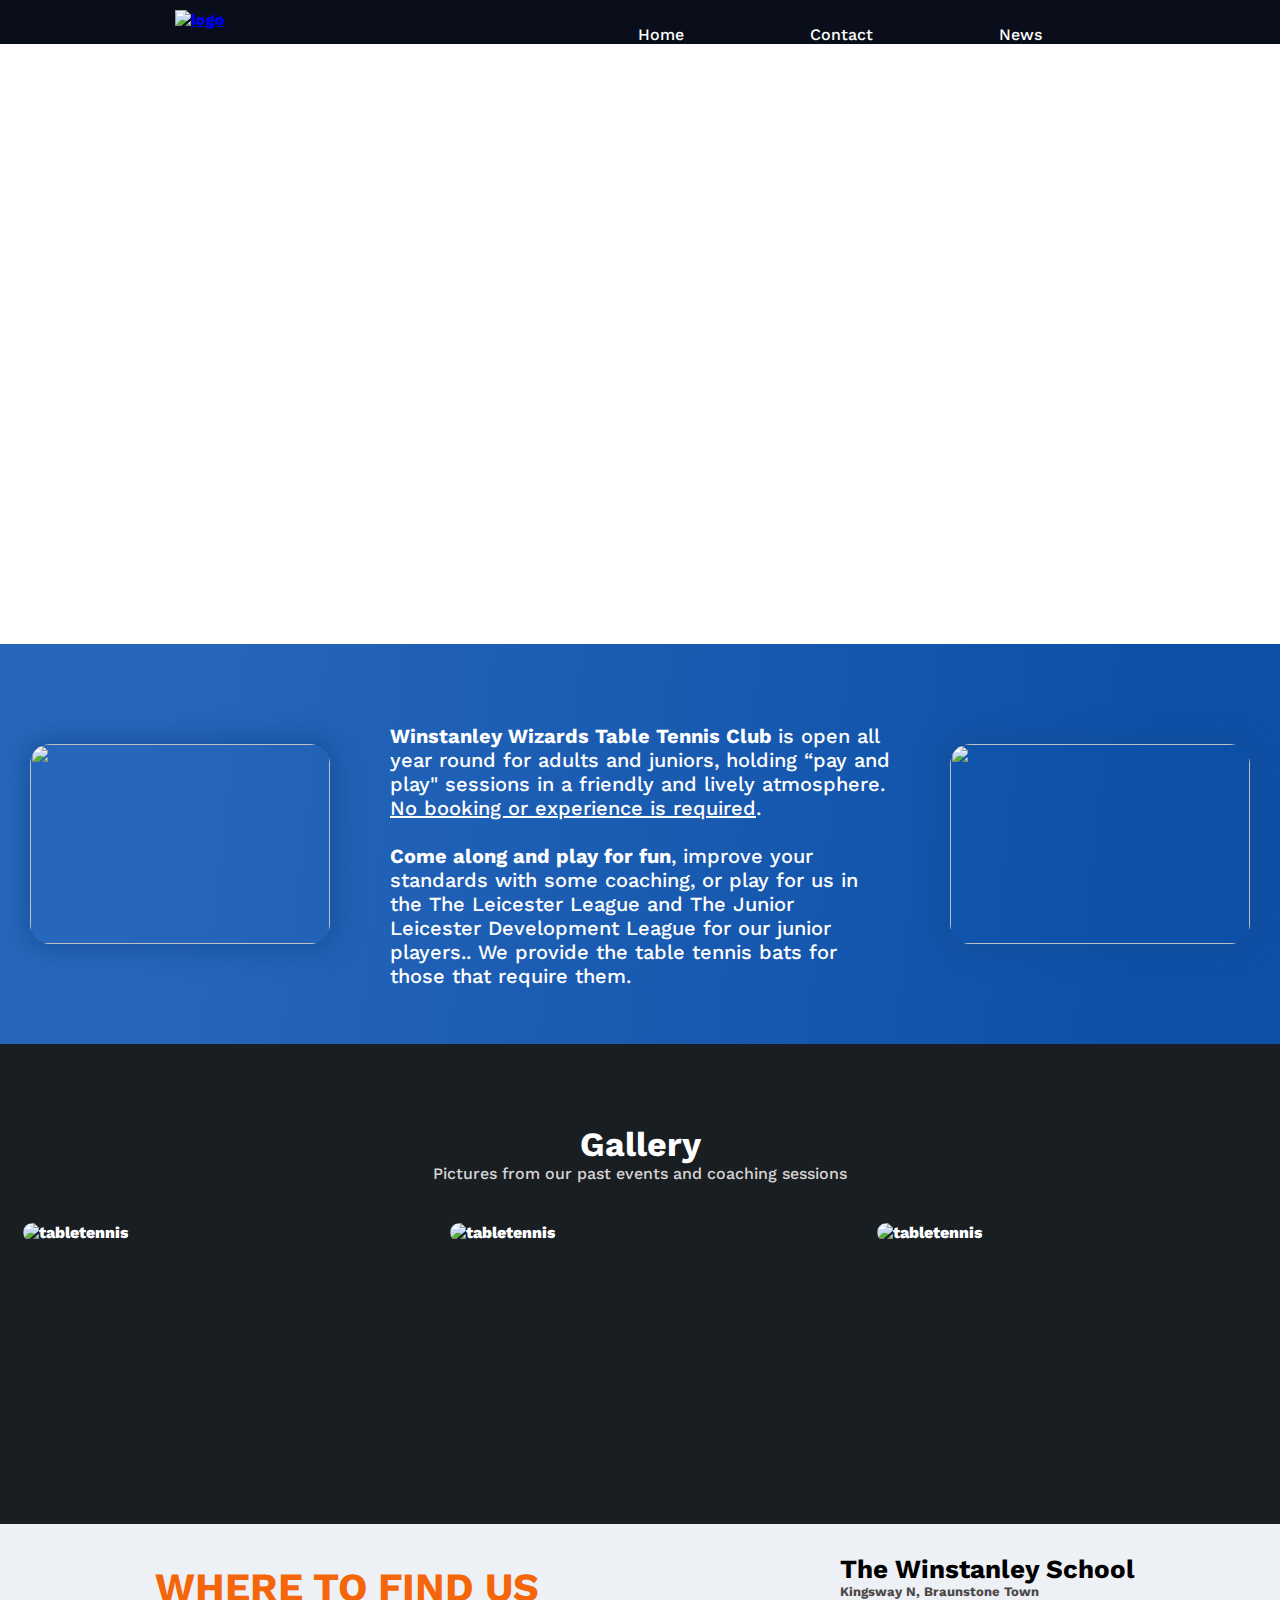
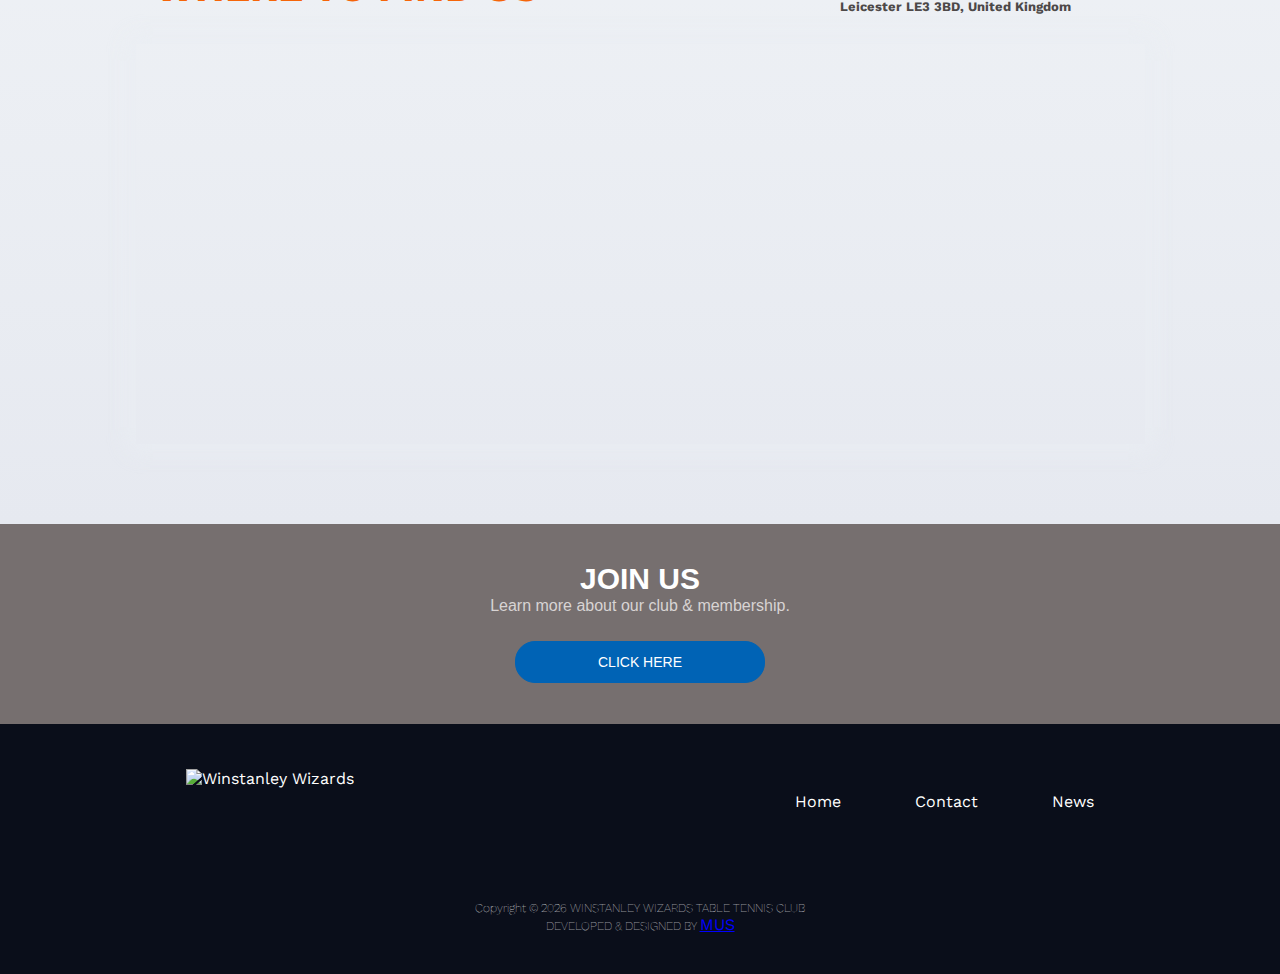
==== Index.html @ fb48f848 "Add files via upload" ====
<!DOCTYPE html>
<html lang="en">
  <head>
    <meta charset="UTF-8" />
    <meta http-equiv="X-UA-Compatible" content="IE=edge" />
    <meta name="viewport" content="width=device-width, initial-scale=1.0" />
    <link rel="stylesheet" href="normalize.css" />
    <link
      rel="shortcut icon"
      type="image/png"
      href="https://i.postimg.cc/gJK6QyyS/Group-4.png"
    />

    <title>Winstanley Wizards</title>
    <style>
      @import url("https://fonts.googleapis.com/css?family=Work+Sans:400,600");
      * {
        padding: 0%;
        margin: 0%;
        user-select: none;
        scroll-behavior: smooth;
      }
      body {
        margin: 0;
        font-family: "Work Sans", sans-serif;
        font-weight: 800;
        overflow-x: hidden;
      }

      #myBtn {
        display: none; /* Hidden by default */
        position: fixed; /* Fixed/sticky position */
        bottom: 20px; /* Place the button at the bottom of the page */
        right: 20px; /* Place the button 30px from the right */
        z-index: 99; /* Make sure it does not overlap */
        border: none; /* Remove borders */
        outline: none; /* Remove outline */
        background-color: red; /* Set a background color */
        cursor: pointer; /* Add a mouse pointer on hover */
        padding: 2px 5px; /* Some padding */
        height: 40px;
        border-radius: 100%; /* Rounded corners */
        box-shadow: -1px 5px 24px -10px rgba(0, 0, 0, 0.75);
        -webkit-box-shadow: -1px 5px 24px -10px rgba(0, 0, 0, 0.75);
        -moz-box-shadow: -1px 5px 24px -10px rgba(0, 0, 0, 0.75);
        transition: all 300ms ease-in-out;
      }
      #myBtn:hover {
        height: 50px;
        background-color: #555; /* Add a dark-grey background on hover */
        padding: 7px 10px; /* Some padding */
      }
      header {
        background-color: #0a0e1a;
        width: 100%;
      }
      .container {
        display: flex;
        justify-content: space-around;
      }
      .logo {
        padding: 10px 0px;
      }
      nav ul {
        margin: 0;
        padding: 0;
        list-style: none;
      }
      nav li {
        display: inline-block;
        position: relative;
        transition: 500ms ease;
        margin: 0px 23px;
        margin-top: 25px;
      }
      nav a {
        color: white;
        text-decoration: none;
        font-size: 16px;
        font-weight: 500;
        transition: all 700ms ease-in-out;
        padding: 16px 20px;
      }
      /* .navhome {
        padding: 16px 20px;
        border-radius: 12px;
        background-color: #333;
        cursor: pointer;
      }
      nav li:nth-child(1):hover {
        background-color: none;
      } */
      nav a:hover {
        border-radius: 12px;
        color: dodgerblue;
        background-color: #333;
      }
      .hero {
        display: flex;
        position: relative;
        background-image: url("https://images.unsplash.com/photo-1534158914592-062992fbe900?ixlib=rb-1.2.1&ixid=MnwxMjA3fDB8MHxwaG90by1wYWdlfHx8fGVufDB8fHx8&auto=format&fit=crop&w=1199&q=80");
        background-size: cover;
        height: 600px;
        width: 100%;
      }
      .hero > div {
        position: absolute;
        top: 50%;
        left: 50%;
        transform: translate(-50%, -50%);
        width: 100%;
      }
      .welcome {
        color: white;
        font-family: sans-serif;
        text-align: center;
      }
      .welcome--l1 {
        font-size: 36px;
        font-weight: 300;
      }
      .welcome--l2 {
        margin-bottom: -22px;
        font-weight: 780;
        font-size: 72px;
      }
      .welcome--l3 {
        font-size: 83px;
        font-weight: 500;
      }
      .about {
        display: flex;
        position: relative;
        justify-content: space-around;
        background-image: linear-gradient(
          96.5deg,
          rgba(39, 103, 187, 1) 10.4%,
          rgb(12, 80, 168) 87.7%
        );
        color: white;
        text-align: left;
        height: 350px;
        width: 100%;
      }
      .abtimg {
        height: 200px;
        width: 330px;
        border-radius: 20px;
        margin: 80px 0px;
        object-fit: cover;

        box-shadow: 0px 0px 22px 9px rgba(20, 77, 151, 0.63);
        -webkit-box-shadow: 0px 0px 22px 9px rgba(20, 77, 151, 0.63);
        -moz-box-shadow: 0px 0px 22px 9px rgba(20, 77, 151, 0.63);
      }

      .atext {
        width: 700px;
        font-size: 20px;
        font-weight: 500;
        text-align: left;
        margin: 80px 0px;
      }
      .gallery {
        width: 100%;
        height: 340px;
        background-color: #191e23;
        color: white;
        padding: 80px 0px;
      }
      .imgh {
        text-align: center;
        font-size: 34px;
      }
      .imgp {
        text-align: center;
        font-weight: 500;
        color: #d8d4d4;
      }
      .images {
        display: flex;
        position: relative;
        justify-content: space-around;
      }
      .image-box {
        width: 380px;
        height: 290px;
        overflow: hidden;
        display: inline-block;
        box-sizing: border-box;
        margin: 0px 10px;
      }
      .img {
        width: 100%;
        cursor: pointer;
        border-radius: 20px;
        transition: 550ms ease;
        margin-top: 40px;
        object-fit: cover;
      }
      .img:hover {
        transform: scale(1.1);
      }
      .map-box {
        width: 100%;
        height: 600px;
        background-image: linear-gradient(to top, #e6e9f0 0%, #eef1f5 100%);
      }
      .map-box {
        position: relative;
      }
      .map-title {
        display: flex;
        justify-content: space-around;
      }
      .m-title {
        font-size: 20px;
        padding: 40px;
        color: #f56509;
      }
      .m-des {
        padding: 30px;
        color: rgb(0, 0, 0);
        font-size: small;
        font-weight: 700;
      }
      iframe {
        width: 1009px;
        height: 400px;
        position: absolute;
        top: 50%;
        left: 50%;
        transform: translate(-50%, -45%);

        box-shadow: 0px 0px 22px 8px rgba(234, 237, 243, 0.75);
        -webkit-box-shadow: 0px 0px 22px 8px rgba(234, 237, 243, 0.75);
        -moz-box-shadow: 0px 0px 22px 8px rgba(234, 237, 243, 0.75);
      }
      section.click-to-action {
        background-image: url("https://images.unsplash.com/photo-1534158914592-062992fbe900?ixlib=rb-1.2.1&ixid=MnwxMjA3fDB8MHxwaG90by1wYWdlfHx8fGVufDB8fHx8&auto=format&fit=crop&w=1199&q=80");
        background-color: #766f6f;
        background-size: 100% 100%;
        background-blend-mode: multiply;
        background-attachment: fixed;
        height: 200px;
        width: 100%;
      }
      .ac-box {
        color: rgb(255, 255, 255);
        opacity: 100%;
        padding: 38px 0px;
        text-align: center;
      }
      .ac-des > h1 {
        font-size: 30px;
        font-family: sans-serif;
        text-align: center;
      }
      p.ac-text {
        font-size: 16px;
        font-weight: 400;
        margin-top: 1px;
        font-family: sans-serif;
        text-align: center;
        color: #d8d4d4;
      }
      .ac-button > button {
        height: 42px;
        width: 250px;
        border-radius: 20px;

        background-color: #0063b5;
        color: white;
        border: 1px solid #0063b5;

        font-size: 14px;
        font-weight: 500;
        font-family: sans-serif;

        margin-top: 26px;

        transition: all 0.2s;
        cursor: pointer;
      }
      .ac-button > button:hover {
        height: 44px;
        width: 270px;
        background-color: #f56509;
        border: 1px solid #f56509;
      }
      footer {
        background-color: #0a0e1a;
        height: 250px;
        width: 100%;
      }
      .foot-container {
        display: flex;
        justify-content: space-around;
        padding-top: 45px;
      }
      footer ul {
        margin: 0;
        padding: 0;
        list-style: none;
      }
      footer li {
        display: inline-block;
        margin-left: 70px;
        padding-top: 23px;
        position: relative;
      }
      footer a {
        color: white;
        text-decoration: none;
        font-size: 16px;
        font-weight: 400;
      }
      footer a:hover {
        color: dodgerblue;
        transition: 1s all ease-in-out;
      }
      .f-last {
        text-align: center;
        color: white;
        margin-top: 80px;
        padding: 10px 10px;
        font-weight: 100;
        font-size: 12px;
      }
      @media only screen and (max-width: 1415px) {
        .logo {
          padding: 10px 70px;
        }
        nav ul {
          margin: 0;
          padding: 0px 70px;
          list-style: none;
          display: flex;
        }
        nav li {
          padding: 0px 20px;
        }

        .about {
          height: 400px;
        }
        .abtimg {
          margin: 100px 0px;
          height: 200px;
          width: 300px;
        }
        .atext {
          width: 500px;
        }
        .gallery {
          height: 320px;
        }
        .img {
          width: 380px;
          height: 220px;
          padding: 0px 0px;
          margin-top: 40px;
          margin-bottom: 40px;
          cursor: pointer;
        }
        .images > img:hover {
          height: 280px;
          width: 450px;
        }
      }
      @media only screen and (max-width: 1220px) {
        .atext {
          font-size: 20px;
          font-weight: 500;
        }
        .img {
          width: 380px;
          height: 220px;
          padding: 0px 0px;
          margin-top: 40px;
          margin-bottom: 40px;
          cursor: pointer;
        }
      }
      @media only screen and (max-width: 1190px) {
        .welcome--l1 {
          font-size: 30px;
        }
        .welcome--l2 {
          font-size: 60px;
        }
        .welcome--l3 {
          font-size: 69px;
        }

        .about {
          height: 860px;
          flex-direction: column;
          padding: 56px 0px;
        }
        .atext {
          margin: auto;
          width: 700px;
        }
        .abtimg {
          margin: auto;
          width: 400px;
          height: 230px;
        }
        .gallery {
          height: 610px;
        }
        .images {
          display: flex;
          flex-wrap: wrap;
          flex-direction: row;
          position: relative;
          justify-content: space-around;
        }
        .imgh {
          text-align: center;
        }
        .imgp {
          text-align: center;
          padding-bottom: 20px;
        }
        .img {
          margin-top: 20px;
          margin-bottom: 20px;
          cursor: pointer;
        }
        iframe {
          width: 800px;
        }
      }
      @media only screen and (max-width: 968px) {
        .container {
          display: flex;
          flex-wrap: wrap;
        }
        nav li {
          margin-left: 20px;
          margin-right: 20px;
        }
        footer {
          height: 230px;
        }
        .foot-container {
          display: flex;
          flex-wrap: wrap;
        }
        footer li {
          padding: 10px 0px;
          font-weight: 100;
          margin-left: 20px;
          margin-right: 20px;
        }
        .f-last {
          margin: 10px;
          font-size: 10px;
          padding-top: 60px;
        }
      }
      @media only screen and (max-width: 934px) {
        .container {
          height: 150px;
        }
        .logo {
          padding-bottom: 0px;
          padding-top: 15px;
        }
        nav ul {
          margin-top: -20px;
        }
      }
      @media only screen and (max-width: 904px) {
        .atext {
          font-size: 18px;
        }
        .imgp {
          padding-bottom: 20px;
        }
        .img {
          margin-top: 20px;
          margin-bottom: 20px;
          cursor: pointer;
        }
        iframe {
          width: 700px;
          height: 300px;
        }
        .map-box {
          width: 100%;
          height: 500px;
          background-color: white;
        }
      }
      @media only screen and (max-width: 859px) {
        .about {
          height: 940px;
        }
        .atext {
          width: 370px;
          font-size: 20px;
          font-weight: 100;
        }
        .gallery {
          height: 610px;
        }
        .imgp {
          font-size: 17px;
          padding-top: 5px;
        }
        .img {
          margin-top: 20px;
          margin-bottom: 20px;
          cursor: pointer;
        }
        iframe {
          width: 670px;
          height: 300px;
        }
      }
      @media only screen and (max-width: 799px) {
        .gallery {
          height: 905px;
        }
      }
      @media only screen and (max-width: 778px) {
        .welcome--l1 {
          font-size: 24px;
        }
        .welcome--l2 {
          font-size: 48px;
        }
        .welcome--l3 {
          font-size: 56px;
          margin-top: 9px;
        }
      }
      @media only screen and (max-width: 695px) {
        nav a {
          font-weight: 500;
        }
        .hero {
          height: 540px;
        }
        .atext {
          font-size: 20px;
        }
        iframe {
          width: 500px;
          height: 200px;
        }
        .map-box {
          width: 100%;
          height: 400px;
          background-color: white;
        }
        .m-title {
          font-size: 15px;
        }
        .m-des {
          font-size: 12px;
        }
        .foot-container {
          padding-top: 30px;
          display: flex;
          flex-wrap: wrap;
        }
        footer ul {
          padding: 0 80px;
        }
        .f-logo {
          padding: 0px 50px;
        }
        .f-last {
          margin: 1px;
          font-size: 10px;
          padding: 0px 10px;
          padding-top: 45px;
        }
      }
      @media only screen and (max-width: 651px) {
        nav ul {
          padding: 0px 0px;
        }
      }
      @media only screen and (max-width: 640px) {
        .welcome--l1 {
          font-size: 20px;
        }
        .welcome--l2 {
          font-size: 42px;
        }
        .welcome--l3 {
          margin-top: 6px;
          font-size: 49px;
        }
      }
      @media only screen and (max-width: 619px) {
        nav a {
          font-weight: 500;
        }
        .f-last {
          margin: 1px;
          font-size: 10px;
          padding: 0px 10px;
          padding-top: 45px;
        }
      }
      @media only screen and (max-width: 572px) {
        .hero {
          width: 100%;
          height: 480px;
        }
        .atext {
          width: 370px;
          font-size: 20px;
          font-weight: 100;
        }
        /* .gallery {
          height: 874px;
        } */
        .img {
          margin-top: 20px;
          margin-bottom: 20px;
          cursor: pointer;
        }
        .imgp {
          font-size: 15px;
          padding-top: 5px;
        }
        iframe {
          margin-top: 20px;
          width: 450px;
          height: 220px;
        }
        .map-box {
          height: 450px;
        }
      }
      @media only screen and (max-width: 550px) {
        .welcome--l1 {
          font-size: 19px;
        }
        .welcome--l2 {
          font-size: 38px;
        }
        .welcome--l3 {
          margin-top: 13px;
          font-size: 44px;
        }
      }
      @media only screen and (max-width: 515px) {
        nav ul {
          padding: 0 0;
          margin-top: 5px;
        }
        nav li {
          margin: 0px 7.5px;
        }
        .map-title {
          display: flex;
          flex-wrap: wrap;
        }
        .m-title {
          font-size: 20px;
          margin-top: 40px;
          padding: 0px 0%;
        }
        .m-des {
          padding: 0px 50px;
          margin-bottom: 40px;
          margin-left: -70px;
        }
        .map-box {
          height: 430px;
        }
        iframe {
          margin-top: 40px;
        }
      }
      @media only screen and (max-width: 489px) {
        footer ul {
          padding: 0px 30px;
        }
      }
      @media only screen and (max-width: 485px) {
        .welcome--l1 {
          font-size: 16px;
          transform: scale(1, 1.5);
        }
        .welcome--l2 {
          margin-top: 15px;
          font-size: 36px;
          transform: scale(1, 1.75);
        }
        .welcome--l3 {
          margin-top: 20px;
          font-size: 42px;
          transform: scale(1, 1.2);
        }
      }
      @media only screen and (max-width: 483px) {
        .hero {
          height: 440px;
        }
        .atext {
          width: 400px;
          font-size: 20px;
          font-weight: 100;
        }
        .gallery {
          height: 889px;
        }
        .imgp {
          padding-top: 5px;
          font-size: 15px;
          font-weight: 100;
          padding: 5px 10px;
        }

        .img {
          padding-top: 10px;
          padding: 0px 0px;
          cursor: pointer;
        }
        iframe {
          margin-top: 50px;
          width: 360px;
          height: 230px;
        }
        .map-box {
          height: 415px;
        }
        .map-title {
          display: flex;
          flex-wrap: wrap;
          height: 129px;
        }
        .m-title {
          font-size: 20px;
          margin-top: 50px;
          margin-bottom: -15px;
          padding: 0px;
        }
        .m-des {
          padding-bottom: 20px;
          margin-bottom: -40px;
          margin-left: -70px;
          text-align: left;
        }
      }
      @media only screen and (max-width: 440px) {
        .welcome--l1 {
          font-size: 17px;
          transform: scale(1, 1.5);
          font-weight: 500;
        }
        .welcome--l2 {
          margin-top: 20px;
          font-size: 34px;
          transform: scale(1, 2.3);
        }
        .welcome--l3 {
          margin-top: 38px;
          font-size: 39px;
          transform: scale(1, 1.8);
        }
      }

      @media only screen and (max-width: 447px) {
        .abtimg {
          width: 360px;
          height: 230px;
        }
        .atext {
          width: 360px;
        }
      }
      @media only screen and (max-width: 430px) {
        nav li {
          margin: 6px;
          padding: 10px;
          margin-top: 5px;
        }
      }

      @media only screen and (max-width: 425px) {
        .about {
          height: 940px;
        }
      }
      @media only screen and (max-width: 409px) {
        .gallery {
          height: 907px;
        }
      }
      @media only screen and (max-width: 398px) {
        nav a {
          font-weight: 500;
        }
        .hero {
          height: 430px;
        }
        .welcome--l1 {
          font-size: 15px;
          transform: scale(1, 1.5);
          font-weight: 500;
        }
        .welcome--l2 {
          margin-top: 16px;
          font-size: 30px;
          transform: scale(1, 2.3);
        }
        .welcome--l3 {
          margin-top: 36px;
          font-size: 35px;
          transform: scale(1, 1.8);
        }
        .atext {
          width: 330px;
        }
        .abtimg {
          height: 210px;
          width: 330px;
        }
        .gallery {
          height: 776px;
        }
        .image-box {
          height: 230px;
          width: 330px;
        }
        .img {
          height: 210px;
          width: 330px;
        }
        .imgp {
          font-size: 15px;
          font-weight: 100;
          padding: 5px 10px;
        }
        iframe {
          width: 330px;
          height: 210px;
        }
        .m-title {
          margin-left: 10px;
        }
        .m-des {
          width: 300px;
          margin-left: 12px;
        }
        footer ul {
          padding: 0px 20px;
        }
      }

      @media only screen and (max-width: 386px) {
        .welcome--l1 {
          font-size: 15px;
          transform: scale(1, 1.4);
          font-weight: 500;
        }
        .welcome--l2 {
          margin-top: 12px;
          font-size: 29px;
          transform: scale(1, 2);
        }
        .welcome--l3 {
          margin-top: 32px;
          font-size: 34px;
          transform: scale(1, 1.7);
        }
        /* .gallery {
          height: 818px;
        } */
      }

      @media only screen and (max-width: 369px) {
        nav li {
          margin: 0px 3px;
          padding: 0px 5px;
        }
        nav a {
          font-weight: 500;
        }
        .atext {
          font-size: 20px;
          width: 310px;
        }
        .abtimg {
          height: 200px;
          width: 300px;
        }
        div.gallery {
          height: 745px;
        }
        .imgp {
          font-size: 15px;
          font-weight: 100;
        }
        .image-box {
          width: 300px;
          height: 220px;
        }
        .img {
          width: 300px;
          height: 199px;
          margin-top: 20px;
          margin-bottom: 20px;
          cursor: pointer;
        }
        .map-box {
          height: 400px;
        }
        iframe {
          margin-top: 30px;
          width: 300px;
          height: 200px;
        }
        .f-last {
          padding-top: 55;
          padding-left: 5px;
          padding-right: 5px;
          margin: 0px;
          justify-content: space-around;
        }
      }
      @media only screen and (max-width: 341px) {
        .welcome--l1 {
          font-size: 12px;
          transform: scale(1, 1.8);
          font-weight: 500;
        }
        .welcome--l2 {
          margin-top: 17px;
          font-size: 26px;
          transform: scale(1, 2.2);
        }
        .welcome--l3 {
          margin-top: 35px;
          font-size: 30px;
          transform: scale(1, 2);
        }
      }
      @media only screen and (max-width: 355px) {
        img.welcome {
          height: 170px;
          width: 290px;
        }
        .hero {
          height: 430px;
        }
        .atext {
          width: 280px;
        }
        footer ul {
          padding: 0px 10px;
        }
        footer li {
          margin: 0px 14px;
        }
        .f-last {
          padding-top: 55px;
        }
      }
    </style>
  </head>

  <button onclick="topFunction()" id="myBtn" title="Go to top">
    <img
      src="https://i.postimg.cc/P5mCxGqz/4781853-arrow-arrows-direction-down-move-icon.png"
      alt="Top"
      height="32"
      width="32"
    />
  </button>

  <header>
    <div class="container">
      <a href="Index.html"
        ><img
          src="https://i.postimg.cc/jq6wrz2q/Group-3-2x.png"
          alt="logo"
          class="logo"
          height="50px"
          width="144px"
      /></a>
      <nav>
        <ul>
          <li>
            <a class="navhome" href="Index.html">Home</a>
          </li>
          <li><a href="Contact.html">Contact</a></li>
          <li><a href="News.html">News</a></li>
        </ul>
      </nav>
    </div>
  </header>

  <body>
    <section class="hero-box">
      <div class="hero">
        <div class="hero-description">
          <p class="welcome welcome--l1">WELCOME TO THE OFFICAL WEBSITE OF</p>
          <p class="welcome welcome--l2">WINSTANLEY WIZARDS</p>
          <p class="welcome welcome--l3">TABLE TENNIS CLUB</p>
        </div>
      </div>
    </section>

    <section class="about-box">
      <div class="about">
        <img
          class="abtimg abtimg--1"
          src="https://i.postimg.cc/0NdLYJ59/Screenshot-2022-05-27-230119.png"
        />
        <p class="atext">
          <strong> Winstanley Wizards Table Tennis Club </strong> is open all
          year round for adults and juniors, holding “pay and play" sessions in
          a friendly and lively atmosphere.
          <u>No booking or experience is required</u>. <br />
          <br />
          <b>Come along and play for fun</b>, improve your standards with some
          coaching, or play for us in the The Leicester League and The Junior
          Leicester Development League for our junior players.. We provide the
          table tennis bats for those that require them.
        </p>
        <img
          class="abtimg abtimg--2"
          src="https://i.postimg.cc/gk1FmWBb/Screenshot-2022-05-27-230148.png"
        />
      </div>
    </section>

    <div class="gallery">
      <h1 class="imgh">Gallery</h1>
      <p class="imgp">Pictures from our past events and coaching sessions</p>

      <div class="images">
        <div class="image-box">
          <img
            src="https://i.postimg.cc/L5njjLcc/website-photo-1.jpg"
            alt="tabletennis"
            class="img"
            height="240px"
            width="380px"
          />
        </div>

        <div class="image-box">
          <img
            src="https://i.postimg.cc/mkNDSCDM/120746268-1351165191890913-8773420167322361816-n.jpg"
            alt="tabletennis"
            class="img"
            height="240px"
            width="380px"
          />
        </div>

        <div class="image-box">
          <img
            src="https://i.postimg.cc/3J9dqjXf/image-1.jpg"
            alt="tabletennis"
            class="img"
            height="240px"
            width="380px"
          />
        </div>
      </div>
    </div>

    <section class="map-box">
      <div class="map-title">
        <div class="m-title">
          <h1>WHERE TO FIND US</h1>
        </div>

        <div class="m-des">
          <h1 style="color: black">The Winstanley School</h1>
          <p style="font-weight: 10px; color: #4c4848">
            Kingsway N, Braunstone Town <br />
            Leicester LE3 3BD, United Kingdom
          </p>
        </div>
      </div>

      <div class="location">
        <div class="gmap_canvas">
          <iframe
            id="gmap_canvas"
            src="https://maps.google.com/maps?q=The%20Winstanley%20School%20Kingsway%20N,%20Braunstone%20Town,%20Leicester%20LE3%203BD,%20United%20Kingdom&t=&z=13&ie=UTF8&iwloc=&output=embed"
            alt="Winstanley Wizards location: The Winstanley School Kingsway N, Braunstone Town, Leicester LE3 3BD, United Kingdom"
            frameborder="0"
            scrolling="no"
            marginheight="0"
            marginwidth="0"
          >
          </iframe>
        </div>
      </div>
    </section>

    <section class="click-to-action">
      <div class="ac-box">
        <div class="ac-des">
          <h1>JOIN US</h1>
          <p class="ac-text">Learn more about our club & membership.</p>
        </div>
        <div class="ac-button">
          <button>
            <a
              href="Contact.html"
              style="text-decoration: none; list-style: none; color: white"
              >CLICK HERE</a
            >
          </button>
        </div>
      </div>
    </section>
  </body>

  <footer>
    <div class="foot-container">
      <a href="Index.html"
        ><img
          src="https://i.postimg.cc/jq6wrz2q/Group-3-2x.png"
          alt="Winstanley Wizards"
          class="f-logo"
          height="50px"
          width="144px"
      /></a>
      <ul>
        <li><a href="Index.html">Home</a></li>
        <li><a href="Contact.html">Contact</a></li>
        <li><a href="News.html">News</a></li>
      </ul>
    </div>

    <p class="f-last">
      Copyright &copy;
      <script>
        document.write(new Date().getFullYear());
      </script>
      WINSTANLEY WIZARDS TABLE TENNIS CLUB
      <br />
      DEVELOPED & DESIGNED BY

      <a
        href="https://www.linkedin.com/in/umar-soomro-3aa47a199"
        style="color: blue; text-decoration: underline"
        target="_blank"
        >MUS</a
      >
    </p>
  </footer>

  <script>
    //Get the button:
    mybutton = document.getElementById("myBtn");

    // When the user scrolls down 20px from the top of the document, show the button
    window.onscroll = function () {
      scrollFunction();
    };

    function scrollFunction() {
      if (
        document.body.scrollTop > 20 ||
        document.documentElement.scrollTop > 20
      ) {
        mybutton.style.display = "block";
      } else {
        mybutton.style.display = "none";
      }
    }

    // When the user clicks on the button, scroll to the top of the document
    function topFunction() {
      document.body.scrollTop = 0; // For Safari
      document.documentElement.scrollTop = 0; // For Chrome, Firefox, IE and Opera
    }

    //clicked function for action button
    // function clicked() {
    //   document.getElementsById("b").style.backgroundColor = "rgb(245,101,9)";
    //   // document.getElementById("textarea").style.backgroundColor = "white"
    // }
  </script>
</html>
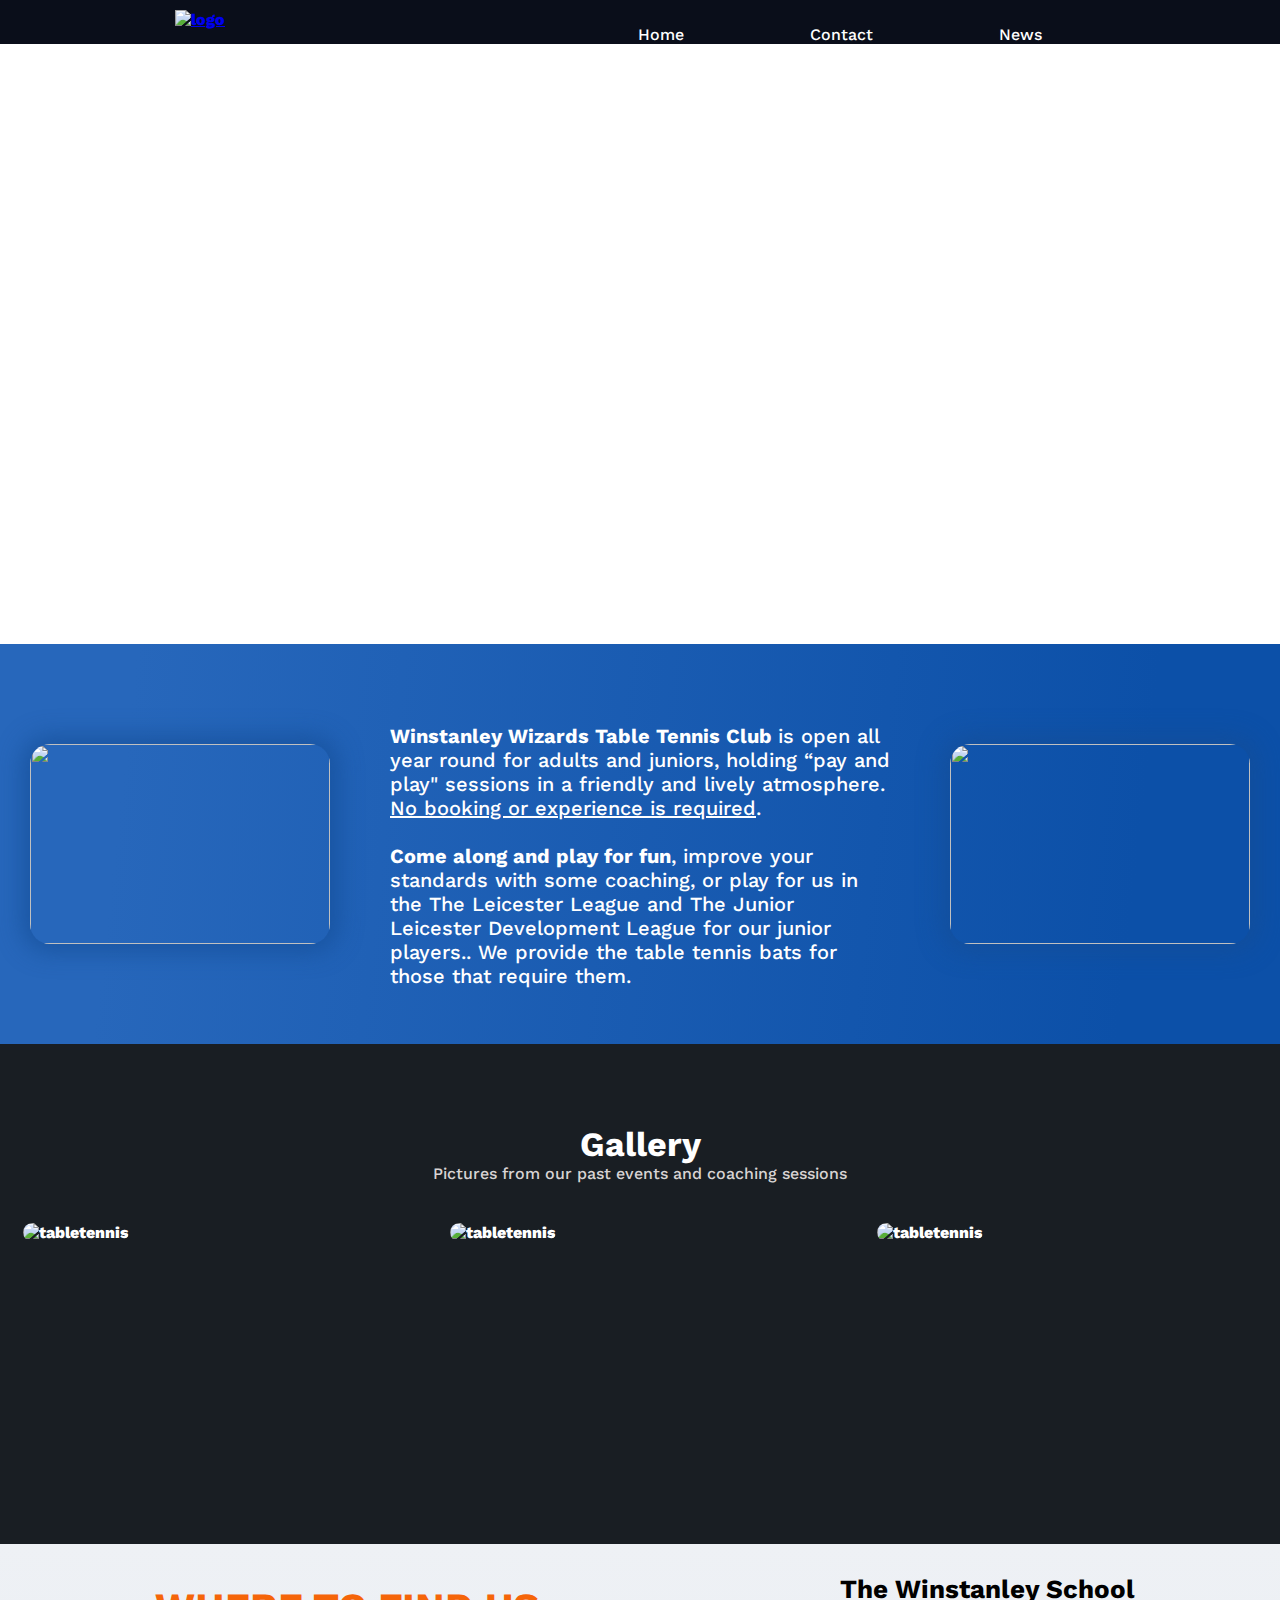
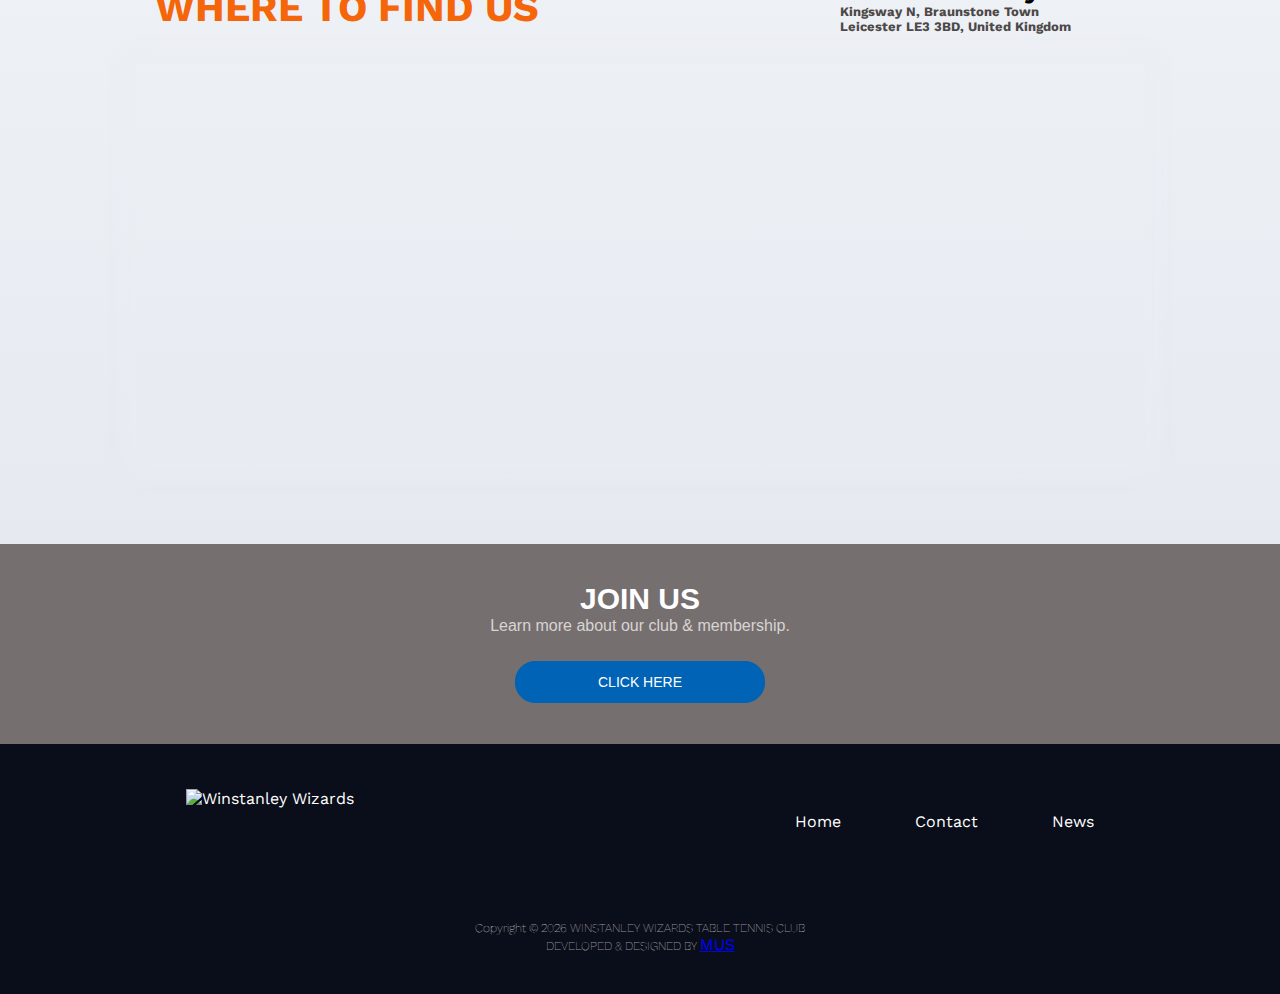
==== commit 25c666ba: "Add files via upload" ====
--- a/Index.html
+++ b/Index.html
@@ -353,11 +353,11 @@
           width: 500px;
         }
         .gallery {
-          height: 320px;
+          height: 340px;
         }
         .img {
           width: 380px;
-          height: 220px;
+          height: 240px;
           padding: 0px 0px;
           margin-top: 40px;
           margin-bottom: 40px;
@@ -375,7 +375,7 @@
         }
         .img {
           width: 380px;
-          height: 220px;
+          height: 240px;
           padding: 0px 0px;
           margin-top: 40px;
           margin-bottom: 40px;
@@ -408,7 +408,7 @@
           height: 230px;
         }
         .gallery {
-          height: 610px;
+          height: 630px;
         }
         .images {
           display: flex;
@@ -505,7 +505,7 @@
           font-weight: 100;
         }
         .gallery {
-          height: 610px;
+          height: 635px;
         }
         .imgp {
           font-size: 17px;
@@ -523,7 +523,7 @@
       }
       @media only screen and (max-width: 799px) {
         .gallery {
-          height: 905px;
+          height: 925px;
         }
       }
       @media only screen and (max-width: 778px) {
@@ -712,7 +712,7 @@
           font-weight: 100;
         }
         .gallery {
-          height: 889px;
+          height: 910px;
         }
         .imgp {
           padding-top: 5px;
@@ -794,7 +794,7 @@
       }
       @media only screen and (max-width: 409px) {
         .gallery {
-          height: 907px;
+          height: 927px;
         }
       }
       @media only screen and (max-width: 398px) {
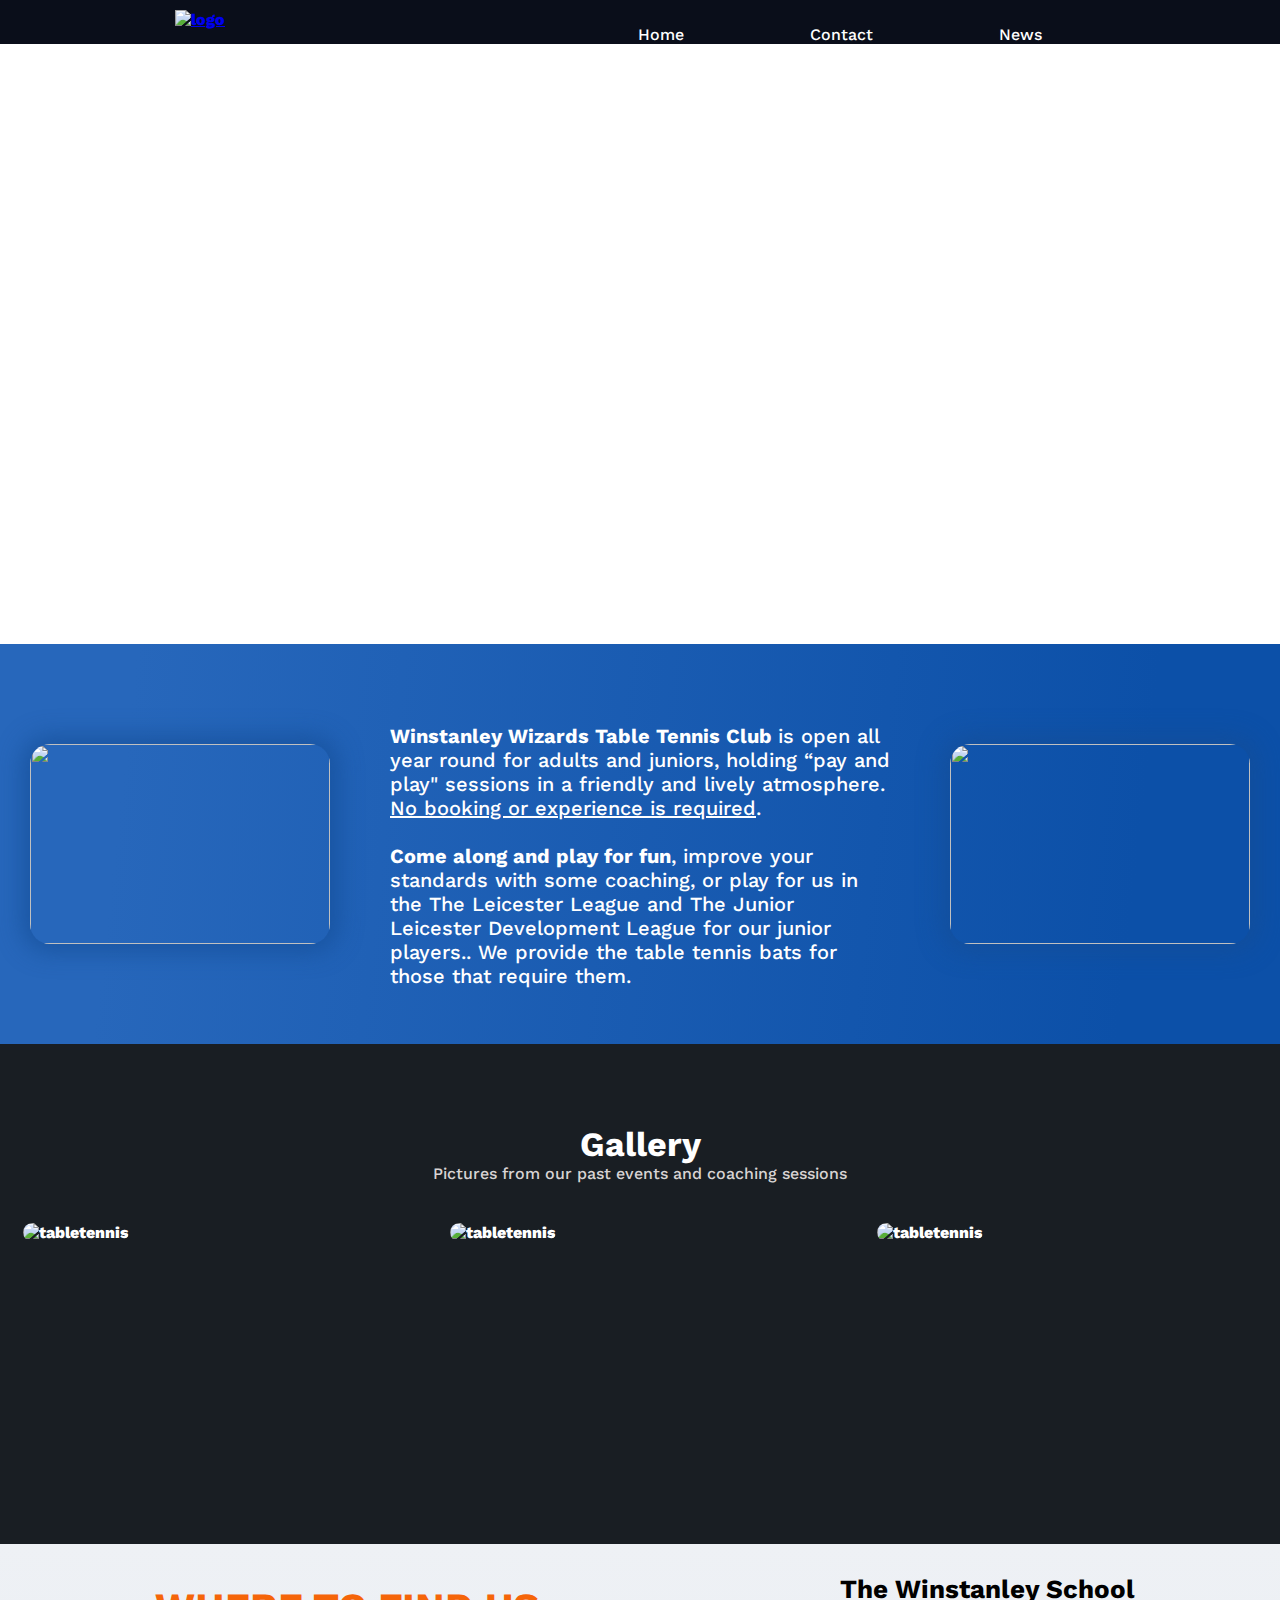
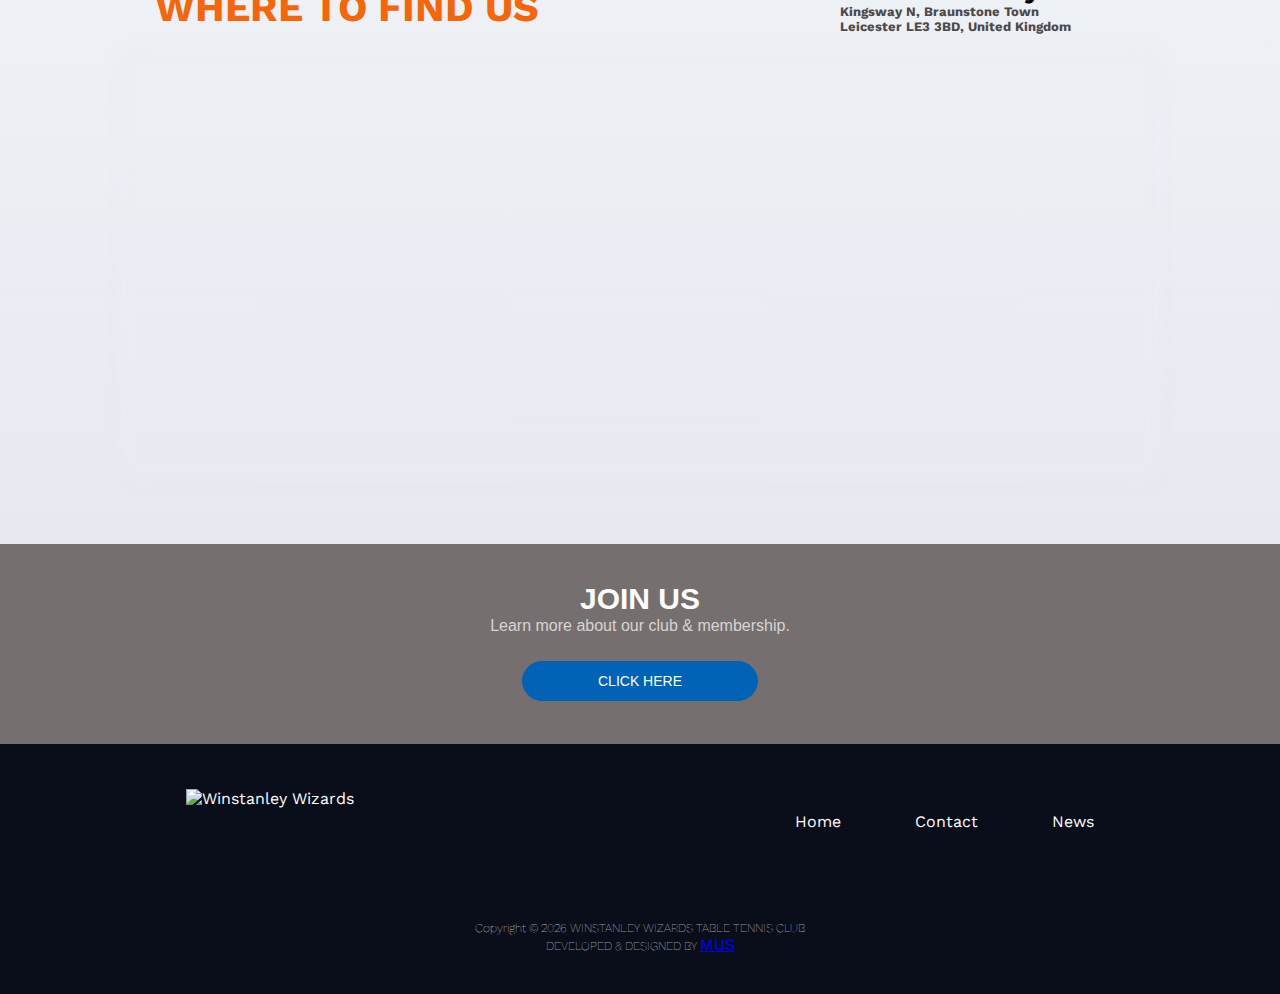
==== commit 90691427: "Add files via upload" ====
--- a/Index.html
+++ b/Index.html
@@ -72,6 +72,7 @@
         transition: 500ms ease;
         margin: 0px 23px;
         margin-top: 25px;
+        cursor: pointer;
       }
       nav a {
         color: white;
@@ -80,20 +81,13 @@
         font-weight: 500;
         transition: all 700ms ease-in-out;
         padding: 16px 20px;
-      }
-      /* .navhome {
-        padding: 16px 20px;
-        border-radius: 12px;
-        background-color: #333;
         cursor: pointer;
       }
-      nav li:nth-child(1):hover {
-        background-color: none;
-      } */
       nav a:hover {
         border-radius: 12px;
         color: dodgerblue;
         background-color: #333;
+        cursor: pointer;
       }
       .hero {
         display: flex;
@@ -200,6 +194,7 @@
       }
       .img:hover {
         transform: scale(1.1);
+        cursor: zoom-in;
       }
       .map-box {
         width: 100%;
@@ -239,7 +234,7 @@
       section.click-to-action {
         background-image: url("https://images.unsplash.com/photo-1534158914592-062992fbe900?ixlib=rb-1.2.1&ixid=MnwxMjA3fDB8MHxwaG90by1wYWdlfHx8fGVufDB8fHx8&auto=format&fit=crop&w=1199&q=80");
         background-color: #766f6f;
-        background-size: 100% 100%;
+        background-size: cover;
         background-blend-mode: multiply;
         background-attachment: fixed;
         height: 200px;
@@ -264,9 +259,11 @@
         text-align: center;
         color: #d8d4d4;
       }
+      .ac-l {
+        padding: 15px 75px;
+      }
       .ac-button > button {
-        height: 42px;
-        width: 250px;
+        padding: 11px 0px;
         border-radius: 20px;
 
         background-color: #0063b5;
@@ -279,12 +276,10 @@
 
         margin-top: 26px;
 
-        transition: all 0.2s;
+        transition: all 1s;
         cursor: pointer;
       }
       .ac-button > button:hover {
-        height: 44px;
-        width: 270px;
         background-color: #f56509;
         border: 1px solid #f56509;
       }
@@ -1111,8 +1106,9 @@
           <p class="ac-text">Learn more about our club & membership.</p>
         </div>
         <div class="ac-button">
-          <button>
+          <button href="Contact.html">
             <a
+              class="ac-l"
               href="Contact.html"
               style="text-decoration: none; list-style: none; color: white"
               >CLICK HERE</a
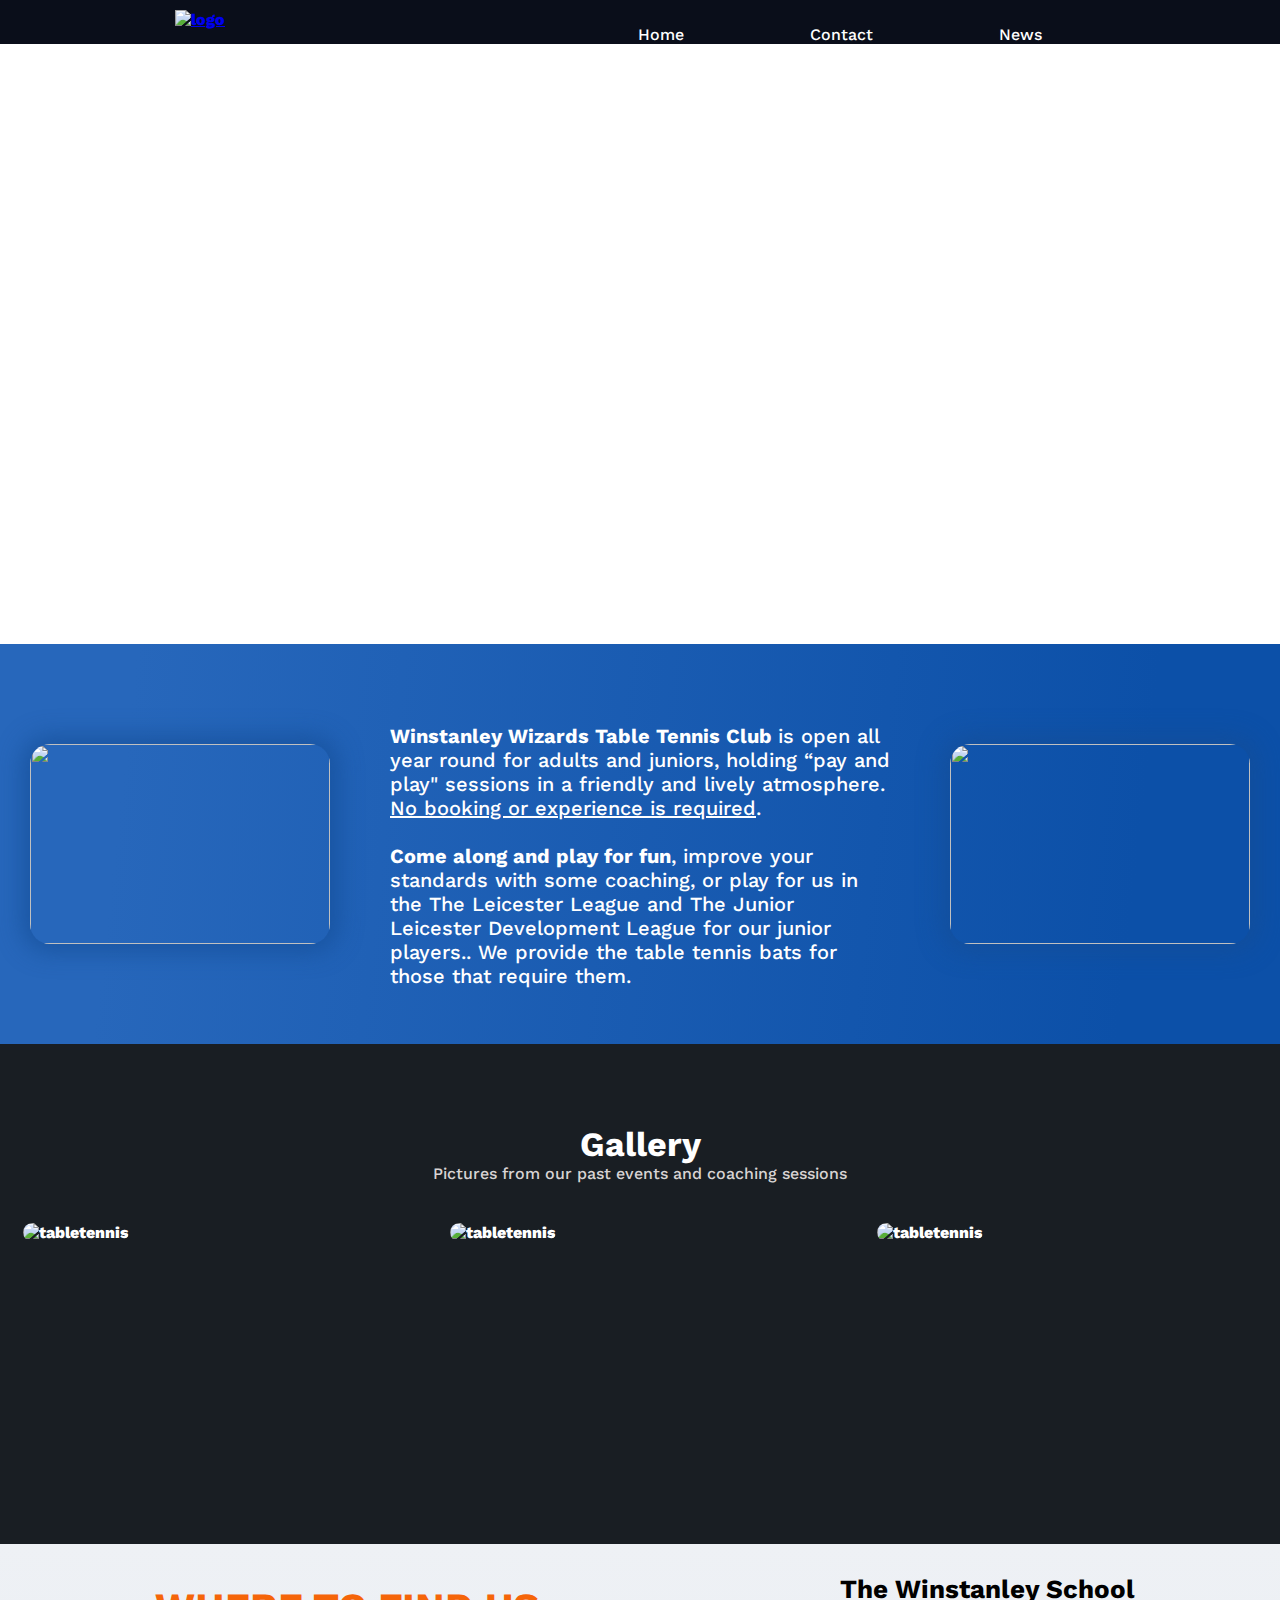
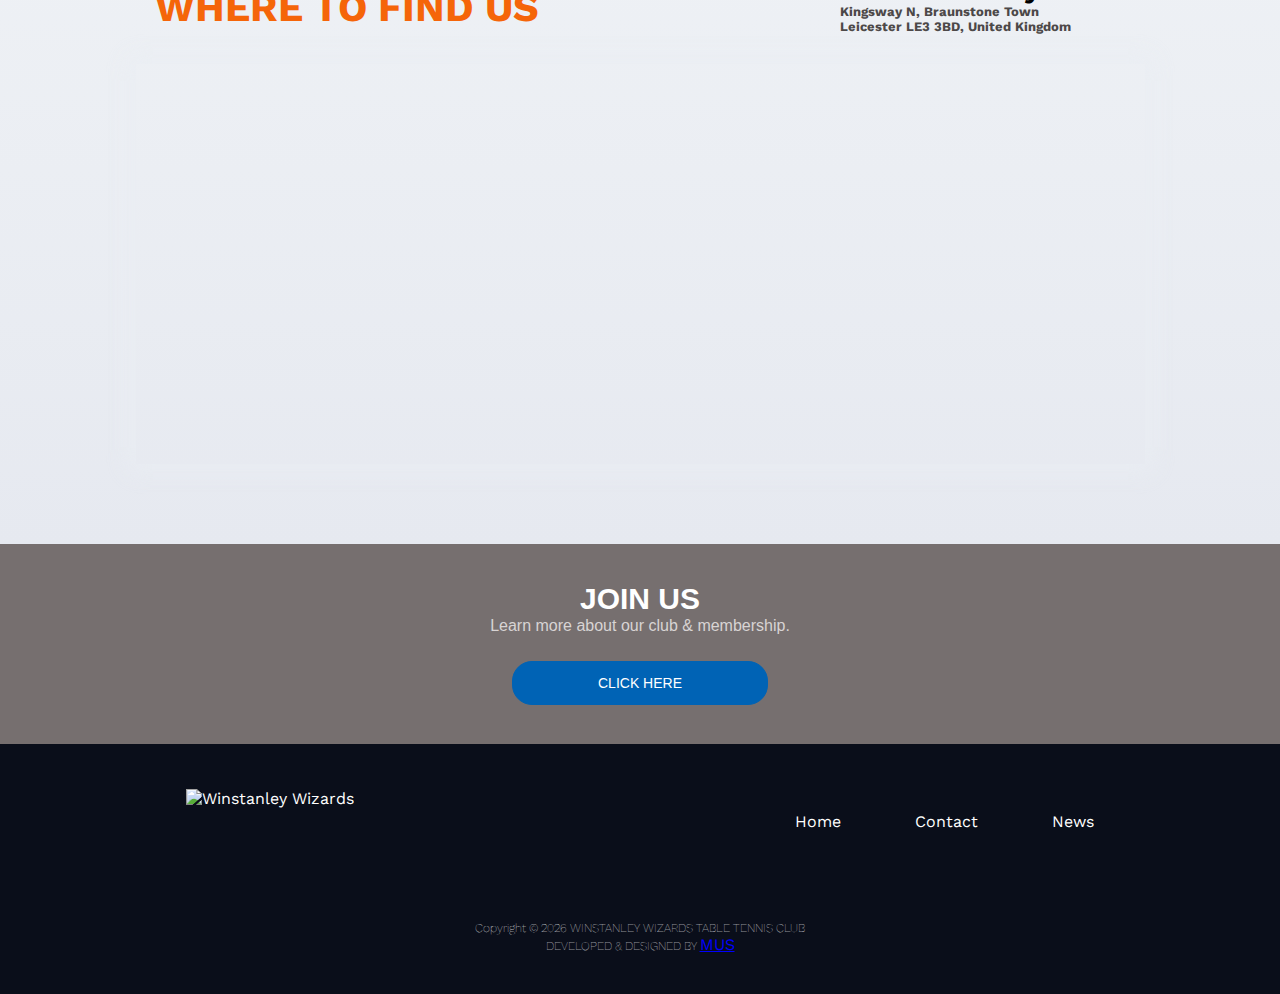
==== commit 51d06984: "Add files via upload" ====
--- a/Index.html
+++ b/Index.html
@@ -234,7 +234,7 @@
       section.click-to-action {
         background-image: url("https://images.unsplash.com/photo-1534158914592-062992fbe900?ixlib=rb-1.2.1&ixid=MnwxMjA3fDB8MHxwaG90by1wYWdlfHx8fGVufDB8fHx8&auto=format&fit=crop&w=1199&q=80");
         background-color: #766f6f;
-        background-size: cover;
+        background-size: 100% 100%;
         background-blend-mode: multiply;
         background-attachment: fixed;
         height: 200px;
@@ -260,10 +260,10 @@
         color: #d8d4d4;
       }
       .ac-l {
-        padding: 15px 75px;
+        padding: 15px 85px;
       }
       .ac-button > button {
-        padding: 11px 0px;
+        padding: 13px 0px;
         border-radius: 20px;
 
         background-color: #0063b5;
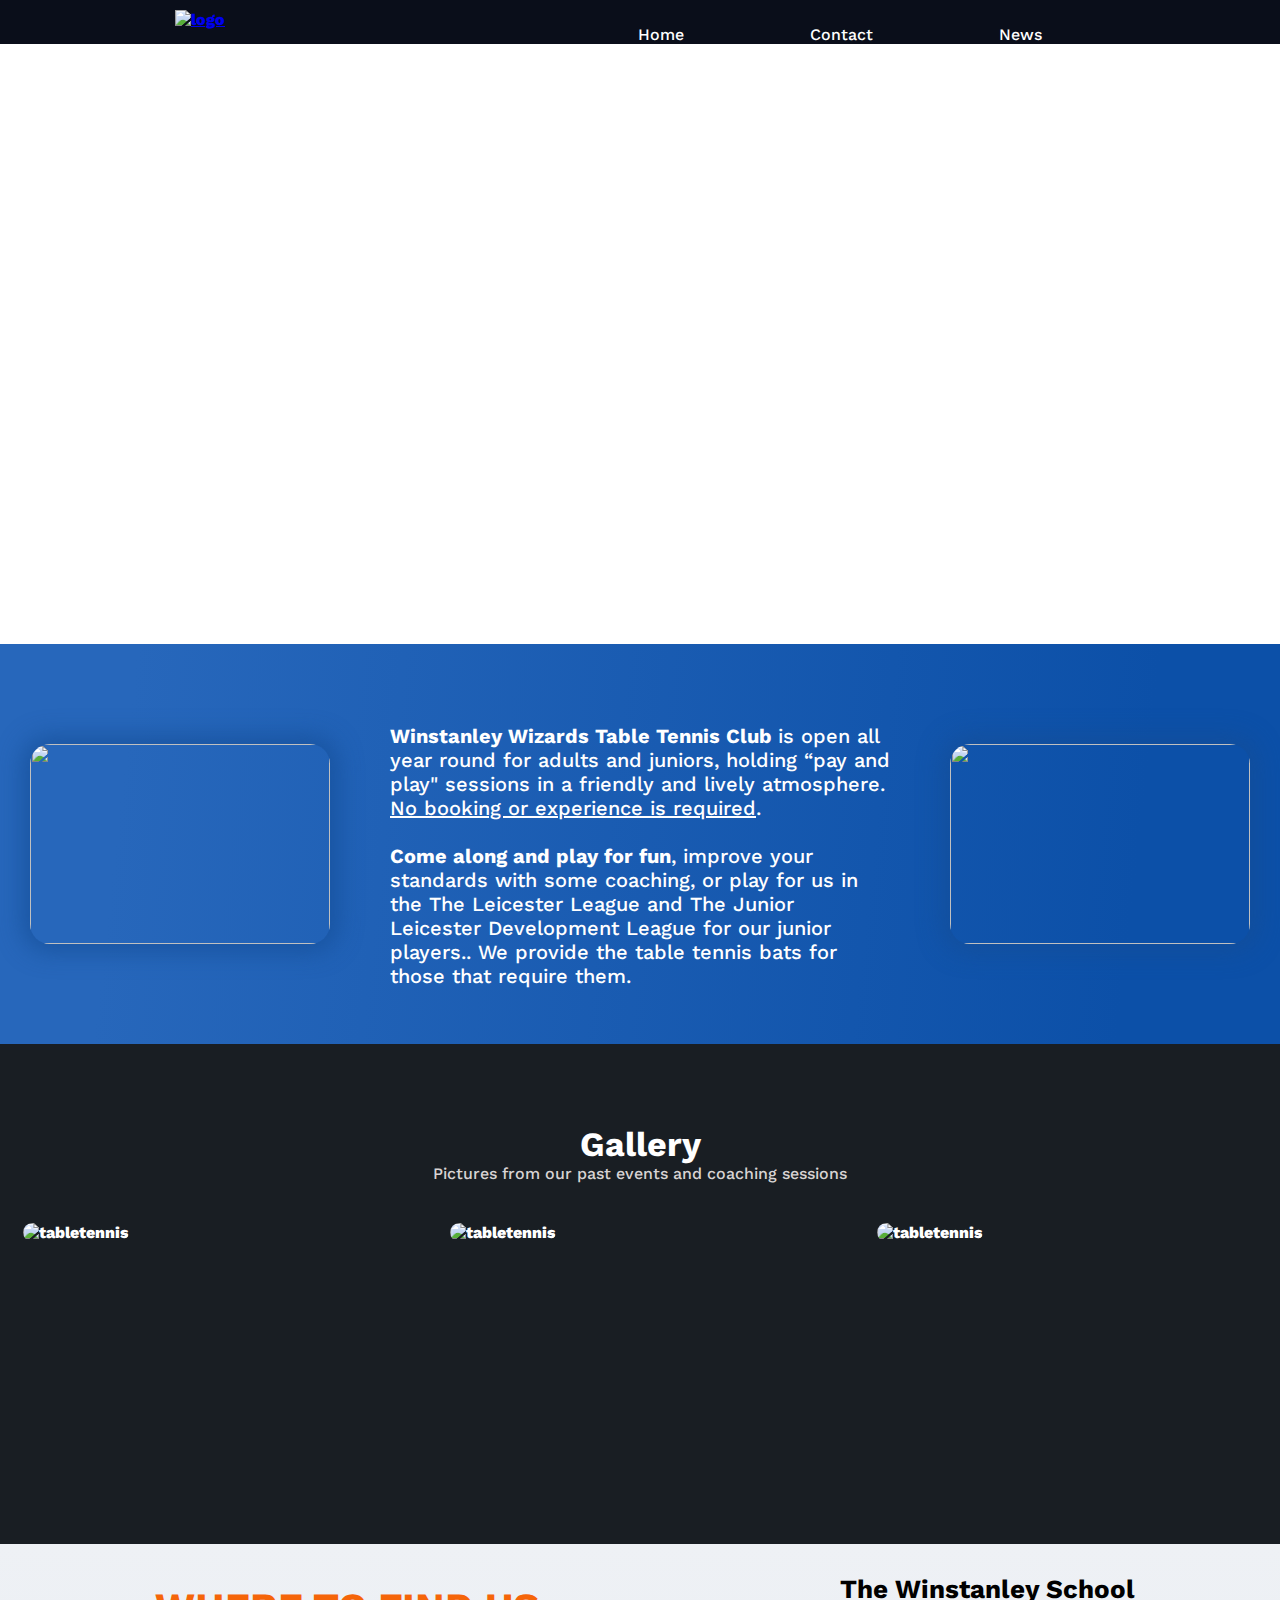
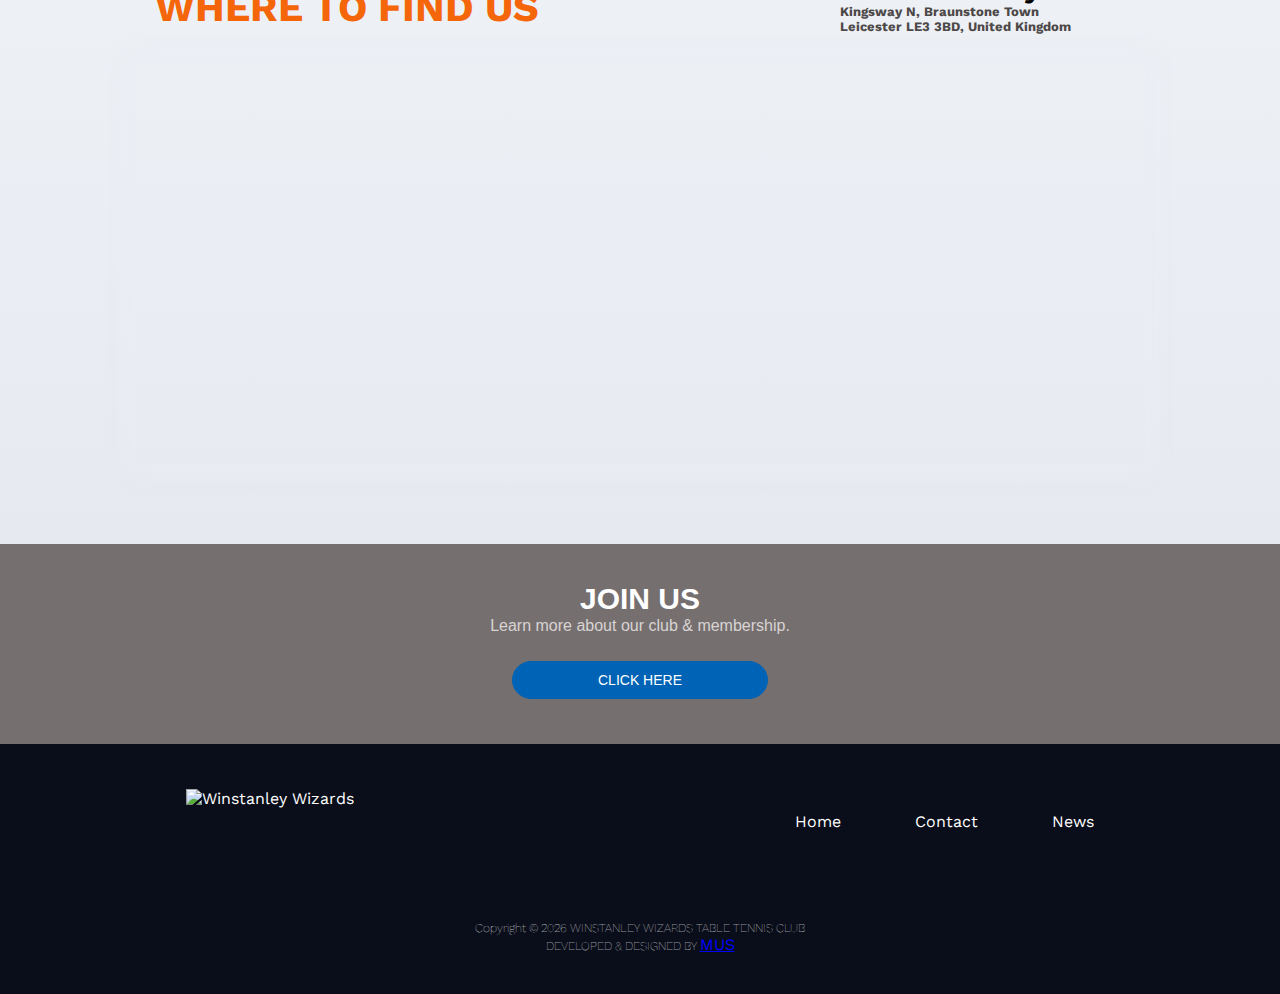
==== commit b2873533: "Add files via upload" ====
--- a/Index.html
+++ b/Index.html
@@ -260,10 +260,10 @@
         color: #d8d4d4;
       }
       .ac-l {
-        padding: 15px 85px;
+        padding: 14px 85px;
       }
       .ac-button > button {
-        padding: 13px 0px;
+        padding: 10px 0px;
         border-radius: 20px;
 
         background-color: #0063b5;
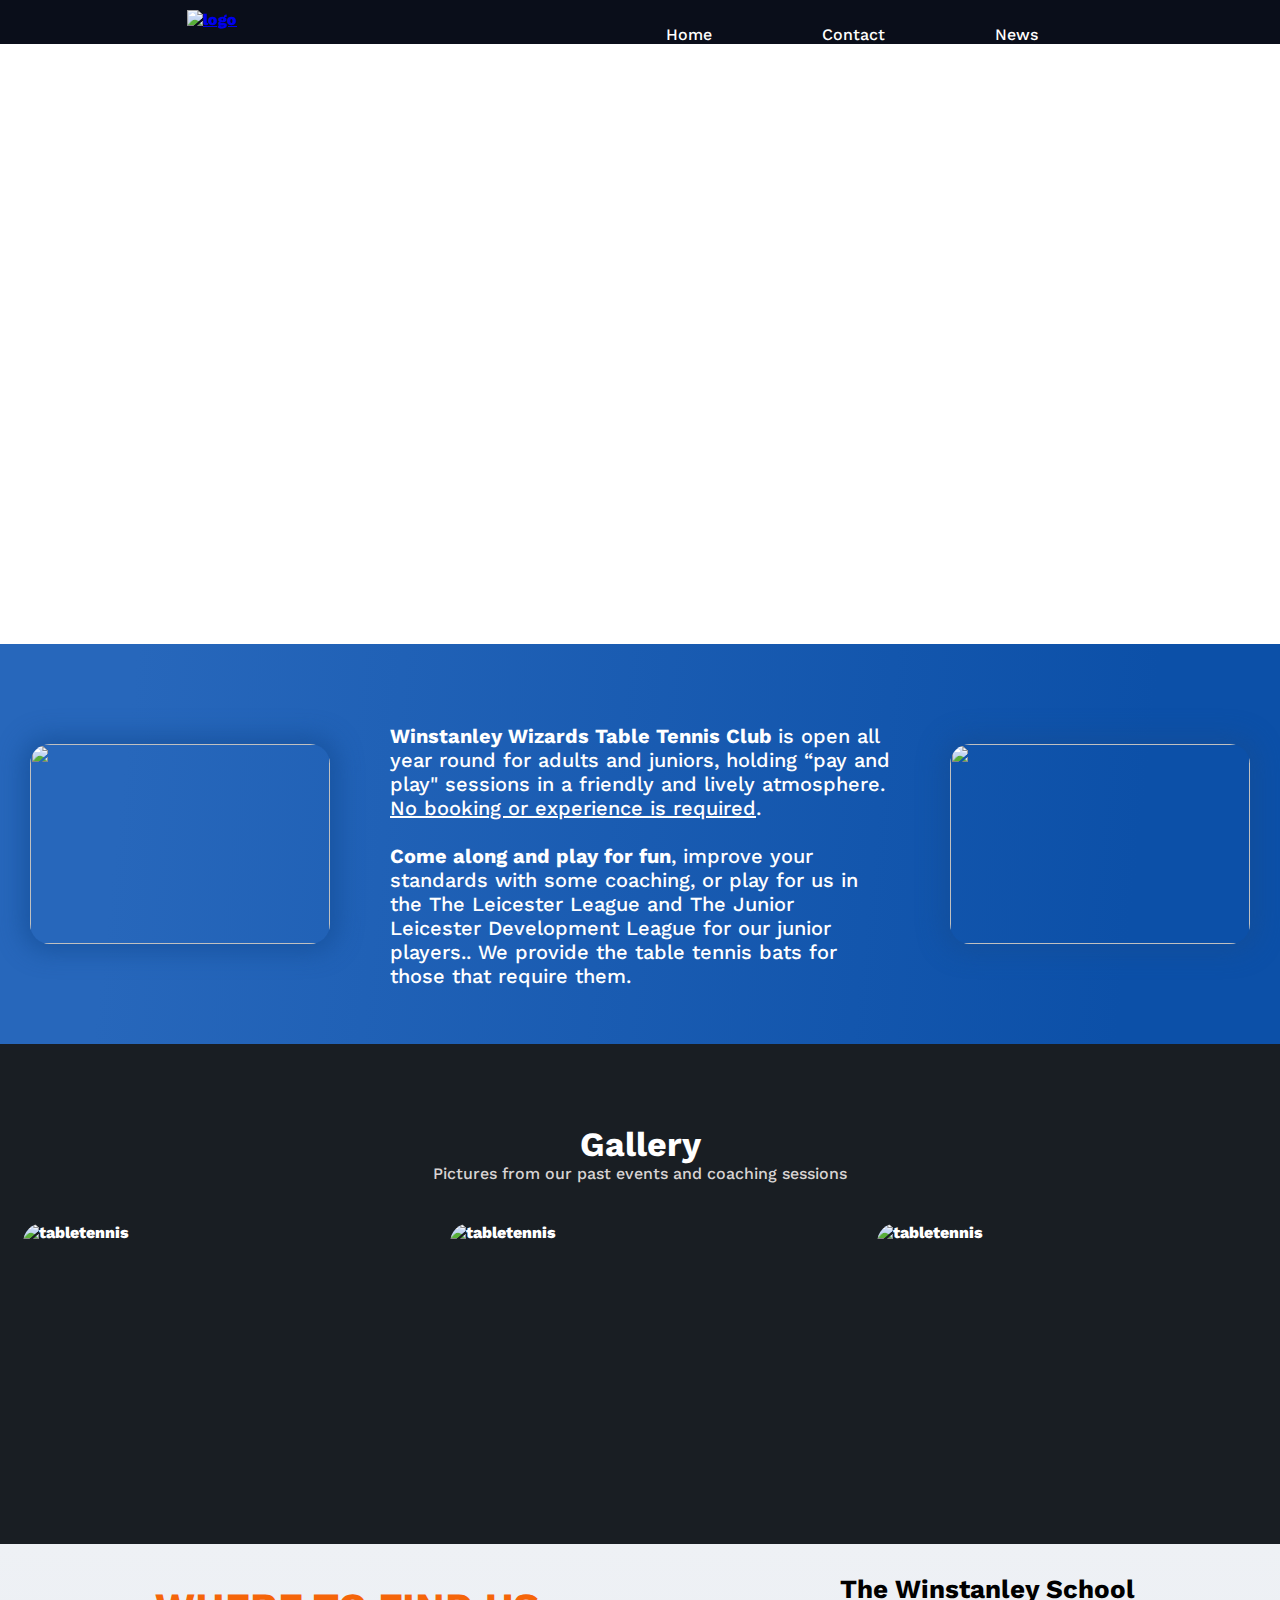
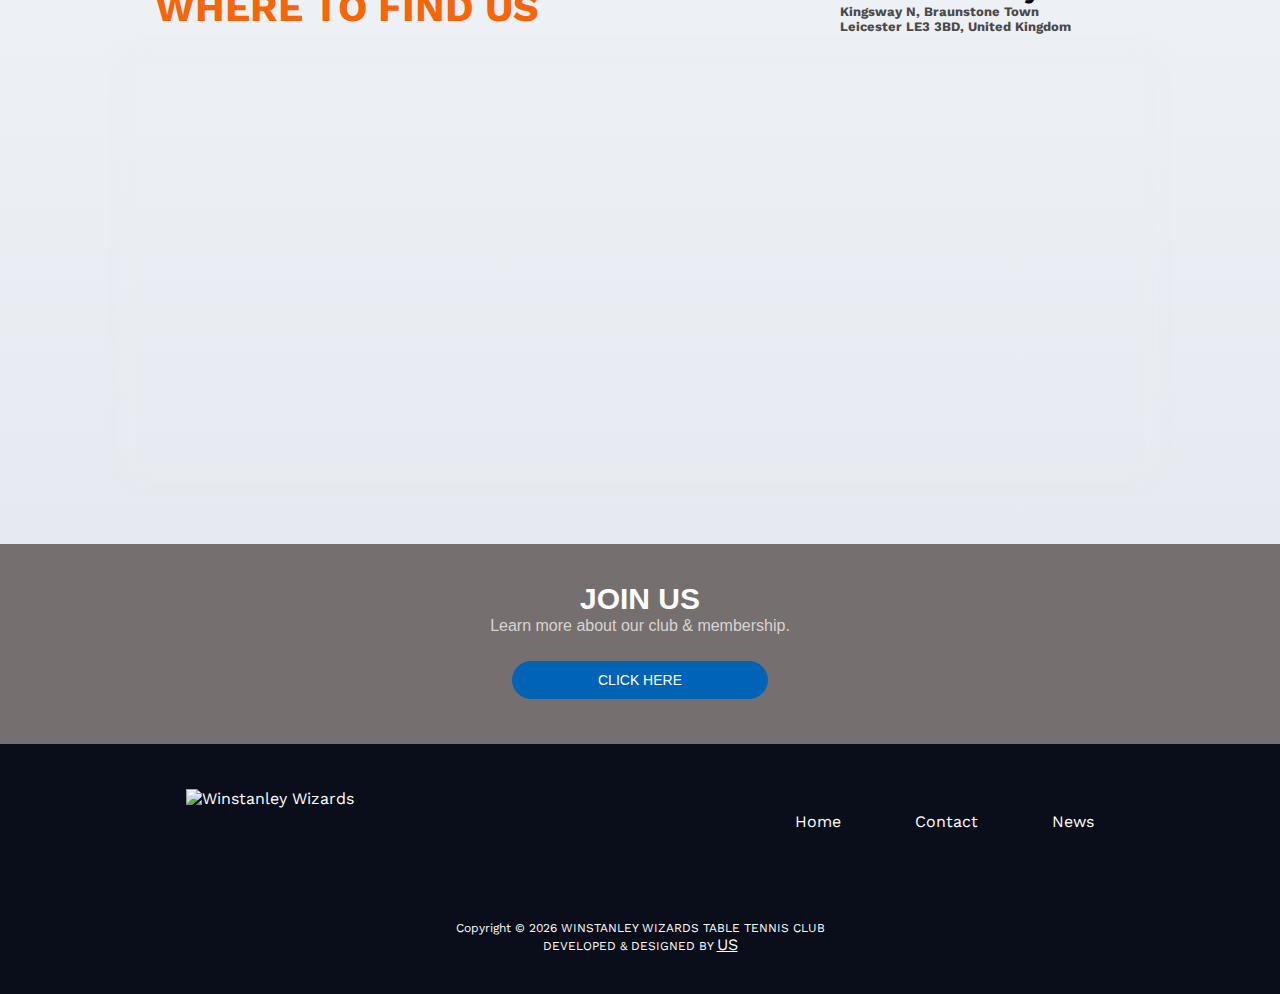
==== commit 9cef1a89: "Add files via upload" ====
--- a/Index.html
+++ b/Index.html
@@ -70,7 +70,7 @@
         display: inline-block;
         position: relative;
         transition: 500ms ease;
-        margin: 0px 23px;
+        margin: 0px 15px;
         margin-top: 25px;
         cursor: pointer;
       }
@@ -80,7 +80,14 @@
         font-size: 16px;
         font-weight: 500;
         transition: all 700ms ease-in-out;
-        padding: 16px 20px;
+        padding: 12px 20px;
+        cursor: pointer;
+        border-radius: 12px;
+      }
+      nav a:active {
+        border-radius: 12px;
+        color: dodgerblue;
+        background-color: #333;
         cursor: pointer;
       }
       nav a:hover {
@@ -147,7 +154,6 @@
         -webkit-box-shadow: 0px 0px 22px 9px rgba(20, 77, 151, 0.63);
         -moz-box-shadow: 0px 0px 22px 9px rgba(20, 77, 151, 0.63);
       }
-
       .atext {
         width: 700px;
         font-size: 20px;
@@ -191,6 +197,9 @@
         transition: 550ms ease;
         margin-top: 40px;
         object-fit: cover;
+        overflow: hidden;
+        display: block;
+        transform: scale(1);
       }
       .img:hover {
         transform: scale(1.1);
@@ -319,7 +328,7 @@
         color: white;
         margin-top: 80px;
         padding: 10px 10px;
-        font-weight: 100;
+        font-weight: 400;
         font-size: 12px;
       }
       @media only screen and (max-width: 1415px) {
@@ -1147,9 +1156,9 @@
 
       <a
         href="https://www.linkedin.com/in/umar-soomro-3aa47a199"
-        style="color: blue; text-decoration: underline"
+        style="text-decoration: underline"
         target="_blank"
-        >MUS</a
+        >US</a
       >
     </p>
   </footer>
